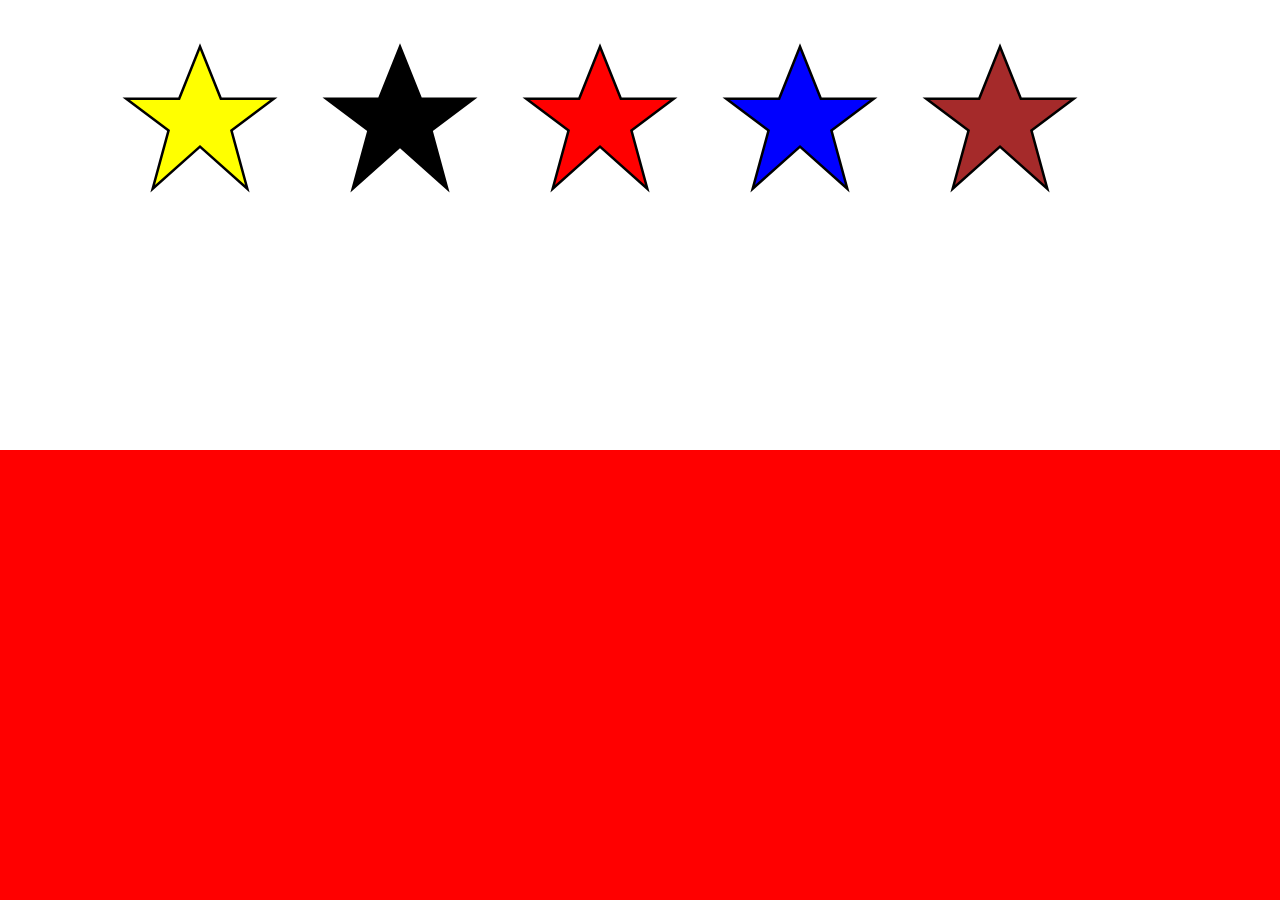
==== index.html @ 4e0587ae "upload" ====
<!DOCTYPE html>
<html lang="en">
<head>
    <meta charset="UTF-8">
    <meta name="viewport" content="width=device-width, initial-scale=1.0">
    <title>Alar_01</title>
</head>
<style>
    * {
        margin: 0;
        padding: 0;
        box-sizing: border-box;
    }
    #canvas01, #canvas02 {
        display: block;
    }
</style>
<body>
    <canvas id="canvas01">Not supported</canvas>
    <canvas id="canvas02"></canvas>
</body>
<script>

    // **************CANVAS01
    let 
        canvas01 = document.querySelector('#canvas01'),
        context = canvas01.getContext('2d');

    canvas01.width = window.innerWidth;
    canvas01.height = window.innerHeight / 2;

    context.lineWidth = 5;
    

    // **************CANVAS02
    let 
        canvas02 = document.querySelector('#canvas02'),
        context02 = canvas02.getContext('2d');
    
    canvas02.width = window.innerWidth;
    canvas02.height = window.innerHeight / 2;


    // *************STAR COORDINATES, POSITION COORDINATES, FILL COLORS
    let 
        star = [[20, 50], [70, 50], [30, 80], [45, 135], [0, 95], [-45, 135], [-30, 80], [-70, 50], [-20, 50]],
        positions = [[200, 50], [400, 50], [600, 50], [800, 50], [1000, 50]],
        colors = ['yellow', 'black', 'red', 'blue', 'brown'],
        starsCoords = [];


    // ************DRAWING STARS
    positions.forEach((pos, ind) => {

    let currentStar = star.map(elem => [elem[0] + pos[0], elem[1] + pos[1]]);

    context.fillStyle = colors[ind];

    context.beginPath();
    context.moveTo(...pos);             // START POSITION

    for (let n in currentStar) {        // DRAWING POINTS
        context.lineTo(...currentStar[n]);
    }

    context.closePath();
    context.stroke();
    context.fill();

    currentStar.unshift(pos)
    starsCoords.push(currentStar); // SAVING COORDINATES FOR A CURRENT STAR

    })

    console.log(starsCoords)
    context02.fillStyle = 'red';
    context02.fillRect(0, 0, canvas02.width, canvas02.height);
    context02.fill();
    
    // **************EVENT LISTENER
    canvas01.addEventListener('mousedown', (e) => {
        console.log(e.clientX, e.clientY)
        if (starsCoords[0].some(elem => e.clientX < elem[0] && e.clientY < elem[1])) {
            console.log("inside")
        } else {
            console.log("outside")
        }

    })

</script>
</html>
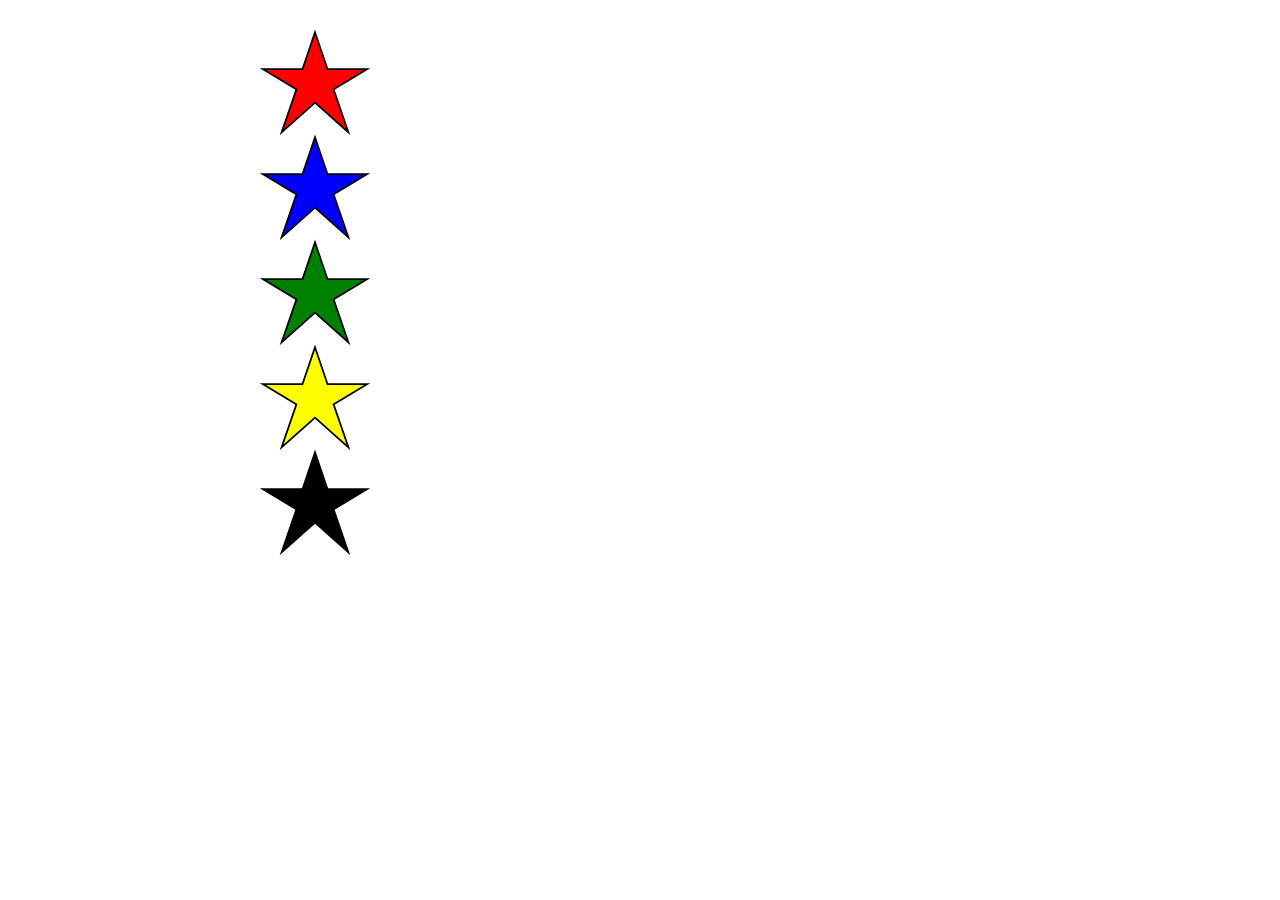
==== commit 74095a4c: "final_01" ====
--- a/index.html
+++ b/index.html
@@ -11,8 +11,10 @@
         padding: 0;
         box-sizing: border-box;
     }
-    #canvas01, #canvas02 {
-        display: block;
+    #canvas02 {
+        position: absolute;
+        top: 50vh;
+        transform: translateY(-50%);
     }
 </style>
 <body>
@@ -26,10 +28,17 @@
         canvas01 = document.querySelector('#canvas01'),
         context = canvas01.getContext('2d');
 
-    canvas01.width = window.innerWidth;
-    canvas01.height = window.innerHeight / 2;
+    canvas01.width = 600;
+    canvas01.height = 600;
+
+    context.scale(.7, .7);
+    
 
     context.lineWidth = 5;
+
+    context.fillStyle = 'white';
+    context.fillRect(0, 0, canvas01.width * 1.7, canvas01.height * 1.7); // filling background with white color
+    context.fill();
     
 
     // **************CANVAS02
@@ -37,17 +46,17 @@
         canvas02 = document.querySelector('#canvas02'),
         context02 = canvas02.getContext('2d');
     
-    canvas02.width = window.innerWidth;
-    canvas02.height = window.innerHeight / 2;
+    canvas02.width = 600;
+    canvas02.height = 50;
 
 
     // *************STAR COORDINATES, POSITION COORDINATES, FILL COLORS
     let 
-        star = [[20, 50], [70, 50], [30, 80], [45, 135], [0, 95], [-45, 135], [-30, 80], [-70, 50], [-20, 50]],
-        positions = [[200, 50], [400, 50], [600, 50], [800, 50], [1000, 50]],
-        colors = ['yellow', 'black', 'red', 'blue', 'brown'],
+        star = [[17, 50], [70, 50], [25, 77], [45, 135], [0, 95], [-45, 135], [-25, 77], [-70, 50], [-17, 50]],
+        positions = [[450, 50], [450, 200], [450, 350], [450, 500], [450, 650]],
+        colors = ['red', 'blue', 'green', 'yellow', 'black'],
         starsCoords = [];
-
+        // positions = [[200, 50], [400, 50], [600, 50], [800, 50], [1000, 50]]
 
     // ************DRAWING STARS
     positions.forEach((pos, ind) => {
@@ -72,20 +81,19 @@
 
     })
 
-    console.log(starsCoords)
-    context02.fillStyle = 'red';
+    // console.log(starsCoords)
+    context02.fillStyle = 'white';
     context02.fillRect(0, 0, canvas02.width, canvas02.height);
     context02.fill();
     
     // **************EVENT LISTENER
     canvas01.addEventListener('mousedown', (e) => {
-        console.log(e.clientX, e.clientY)
-        if (starsCoords[0].some(elem => e.clientX < elem[0] && e.clientY < elem[1])) {
-            console.log("inside")
-        } else {
-            console.log("outside")
-        }
 
+        let color = context.getImageData(e.clientX, e.clientY, 1, 1).data;
+
+        context02.fillStyle = `rgb(${color[0]}, ${color[1]}, ${color[2]})`;
+        context02.fillRect(0, 0, canvas02.width, canvas02.height);
+        context02.fill();
     })
 
 </script>
